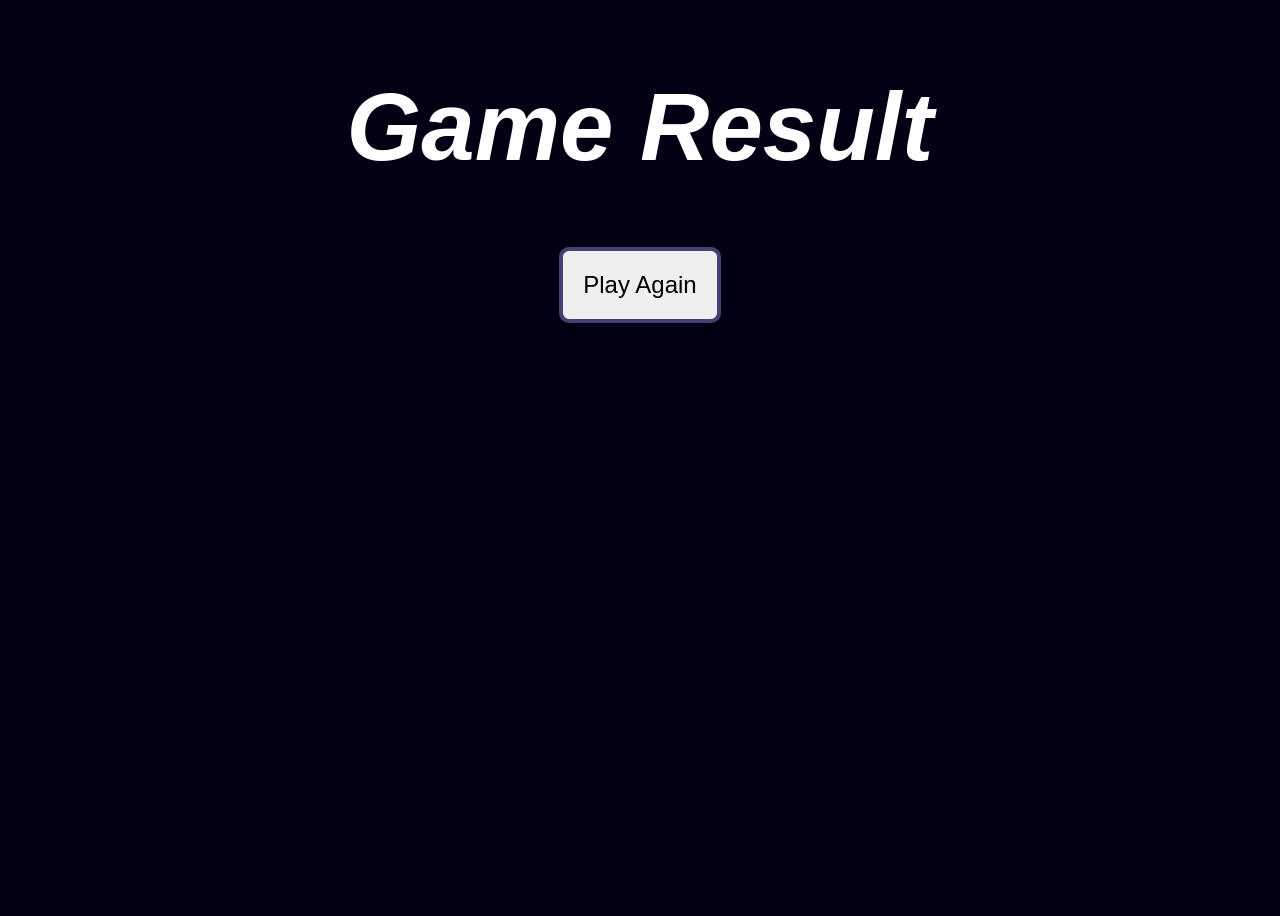
==== result.html @ 06a28057 "Traded the terminal version to put the inside the sit" ====
<!DOCTYPE html>
<html lang="en">

<head>
    <meta charset="UTF-8">
    <meta name="viewport" content="width=device-width, initial-scale=1.0">
    <title>Document</title>
    <link rel="stylesheet" href="css/styleresult.css">
</head>

<body>

    <div id="main">

        <h1 id="title">Game Result</h1>

        <button id="playagain"> Play Again </button>

    </div>

    <script src="script.js"></script>
</body>

</html>
---- css/styleresult.css ----
* {
    font-family: 'Helvetica', sans-serif;
}

body {
    height: 100vh;
    background-color: #020013;
    display: flex;
    flex-direction: column;
}

#main {
    width: 100%;
    height: 100%;
    display: flex;
    align-items: center;
    flex-direction: column;
    color: white;
}

#title {
    font-size: 96px;
    font-style: italic;
    font-weight: bold;
}

#playagain {
    font-size: 24px;
    padding: 20px;
    border: 4px solid #434272;
    border-radius: 10px;
    cursor: pointer;
    transition: all 0.2s ease-in-out;
}

#playagain:hover {
    border-color: #bdbaba;
    transform: scale(1.2);
}
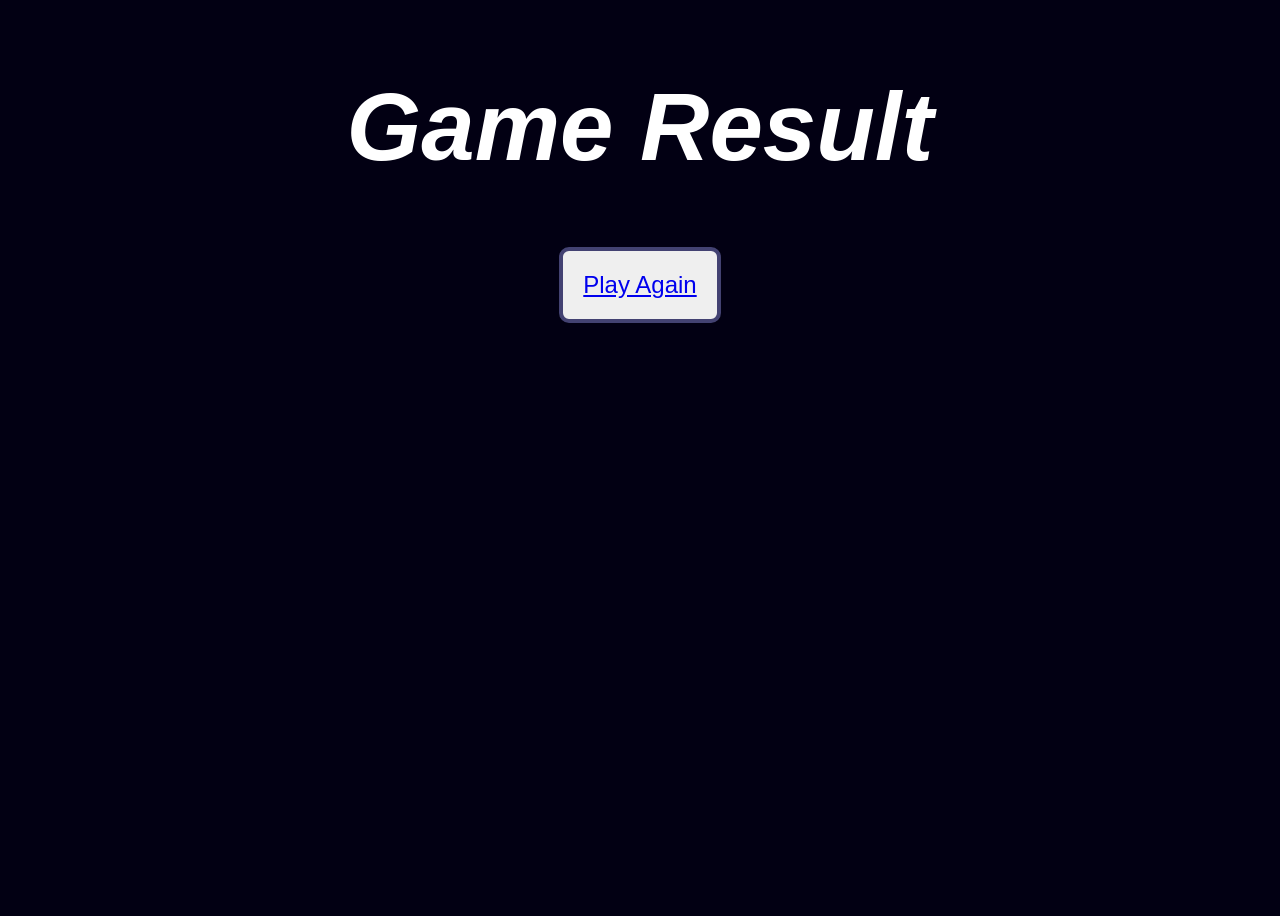
==== commit 513a9b60: "Created the final part of the result and end of game with a winner, edited the readme too." ====
--- a/result.html
+++ b/result.html
@@ -4,7 +4,7 @@
 <head>
     <meta charset="UTF-8">
     <meta name="viewport" content="width=device-width, initial-scale=1.0">
-    <title>Document</title>
+    <title> Result </title>
     <link rel="stylesheet" href="css/styleresult.css">
 </head>
 
@@ -14,11 +14,12 @@
 
         <h1 id="title">Game Result</h1>
 
-        <button id="playagain"> Play Again </button>
+        <button id="playagain"> <a href="index.html"> Play Again </a> </button>
 
     </div>
 
-    <script src="script.js"></script>
+    <script src="js/result.js"></script>        
+    
 </body>
 
 </html>
